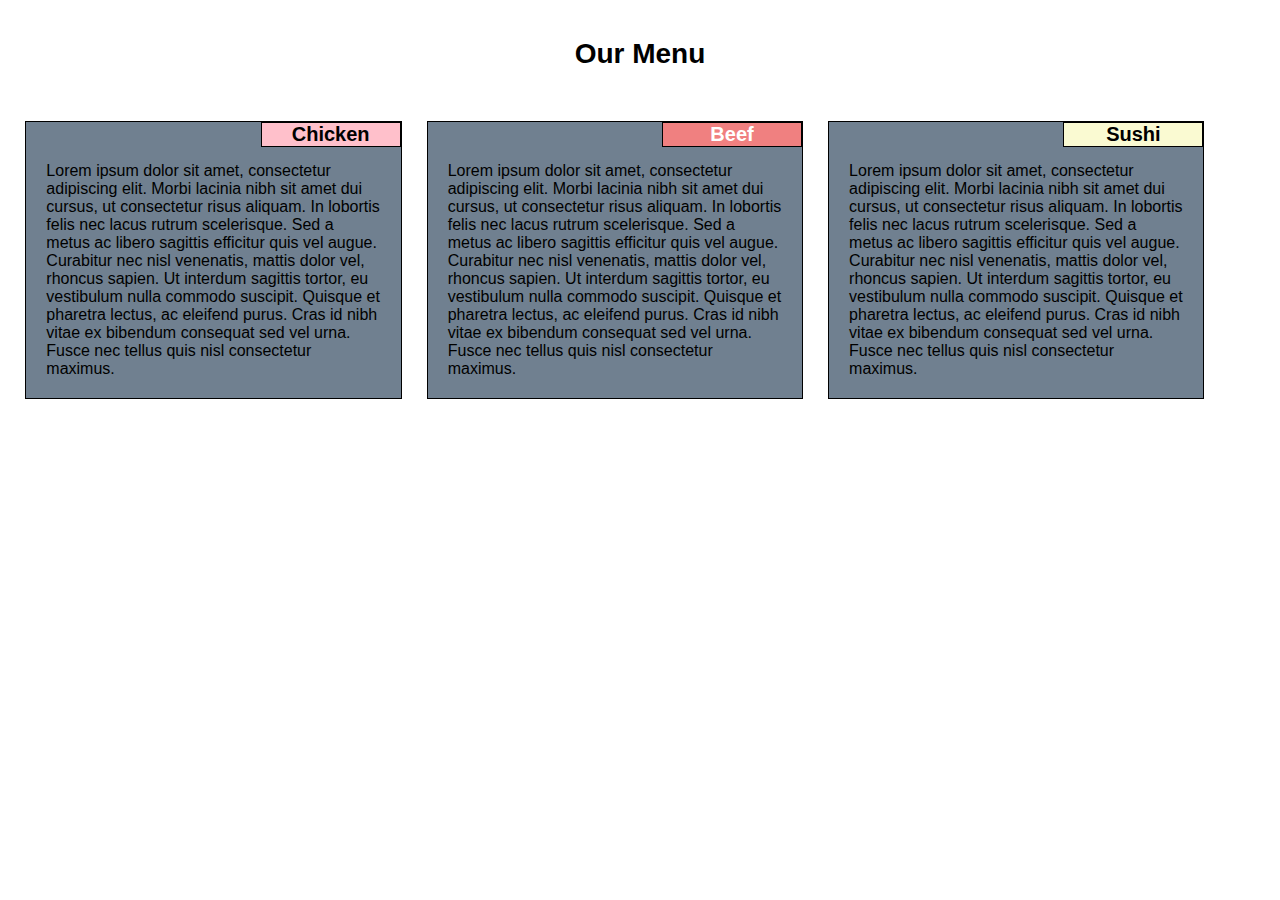
==== mod3_solution/index.html @ 76d86916 "mod3_solution added." ====
<!DOCTYPE html>

<head>
	<title>Week 2 Solution</title>
	<link rel="stylesheet" type="text/css" href="css/stylesheet.css">
	<meta name="viewport" content="width=device-width, initial-scale=1.0">
</head>
<body>

	<h1>Our Menu</h1>

	<div id=container >
		<div id=item1 class="menu_items">
			<p id=p1 class="title">Chicken</p>
			<p class="dummy_text">Lorem ipsum dolor sit amet, consectetur adipiscing elit. Morbi lacinia nibh sit amet dui cursus, ut consectetur risus aliquam. In lobortis felis nec lacus rutrum scelerisque. Sed a metus ac libero sagittis efficitur quis vel augue. Curabitur nec nisl venenatis, mattis dolor vel, rhoncus sapien. Ut interdum sagittis tortor, eu vestibulum nulla commodo suscipit. Quisque et pharetra lectus, ac eleifend purus. Cras id nibh vitae ex bibendum consequat sed vel urna. Fusce nec tellus quis nisl consectetur maximus.
			</p>
		</div>

		<div id=item2 class="menu_items">
			<p id=p2 class="title">Beef</p>
			<p class="dummy_text">Lorem ipsum dolor sit amet, consectetur adipiscing elit. Morbi lacinia nibh sit amet dui cursus, ut consectetur risus aliquam. In lobortis felis nec lacus rutrum scelerisque. Sed a metus ac libero sagittis efficitur quis vel augue. Curabitur nec nisl venenatis, mattis dolor vel, rhoncus sapien. Ut interdum sagittis tortor, eu vestibulum nulla commodo suscipit. Quisque et pharetra lectus, ac eleifend purus. Cras id nibh vitae ex bibendum consequat sed vel urna. Fusce nec tellus quis nisl consectetur maximus.
			</p>
		</div>

		<div id=item3 class="menu_items">
			<p id=p3 class="title">Sushi</p>
			<p class="dummy_text">Lorem ipsum dolor sit amet, consectetur adipiscing elit. Morbi lacinia nibh sit amet dui cursus, ut consectetur risus aliquam. In lobortis felis nec lacus rutrum scelerisque. Sed a metus ac libero sagittis efficitur quis vel augue. Curabitur nec nisl venenatis, mattis dolor vel, rhoncus sapien. Ut interdum sagittis tortor, eu vestibulum nulla commodo suscipit. Quisque et pharetra lectus, ac eleifend purus. Cras id nibh vitae ex bibendum consequat sed vel urna. Fusce nec tellus quis nisl consectetur maximus.
			</p>
		</div>

		<div style="clear: both;"></div>


	</div>
	

<script type="text/javascript" src="js/script.js"></script>
</body>
</html>
---- mod3_solution/css/stylesheet.css ----
*{
	box-sizing: border-box;
}

body{
	margin: 0;
	padding: 0;
}

html{
	 font-family: Comic Sans MS, cursive, sans-serif;

}

h1{
	margin: 1%;
	padding: 2%;
	text-align: center;
	font-size: 1.75em;
}

p{
	margin: 1%;


}

div{
	margin: 0px;
}


#container{
	width: 98%;
	margin: 1%;
}


div.menu_items{
	background-color: slategrey;
	width: 30%;
	margin: 1%;
	float: left;
	position: relative;
	border: solid black 1px;

}

.title{
	border: solid black 1px;
	text-align: center;

	position: absolute;
	right: 0px;
	top: 0px;
	margin: 0px;

	width: 140px;
	font-weight: 700;
	font-size: 1.25em;

}

.dummy_text{
	margin: 40px 20px 20px 20px;
	font-size: 1em;
}


#p1{
	background-color: pink;
}

#p2{
	background-color: lightcoral;
	color: white;
}

#p3{
	background-color: lightgoldenrodyellow;
}



@media (max-width: 767px){
	#item1, #item2, #item3{
		width: 98%;
	}


}

@media (min-width: 768px) and (max-width: 991px){
	#item1, #item2{
		width: 48%;


	}

	#item3{
		width: 98%;
	}

}


@media (min-width: 992px){
	.menu_items{
	width: 32%;

	
}

}
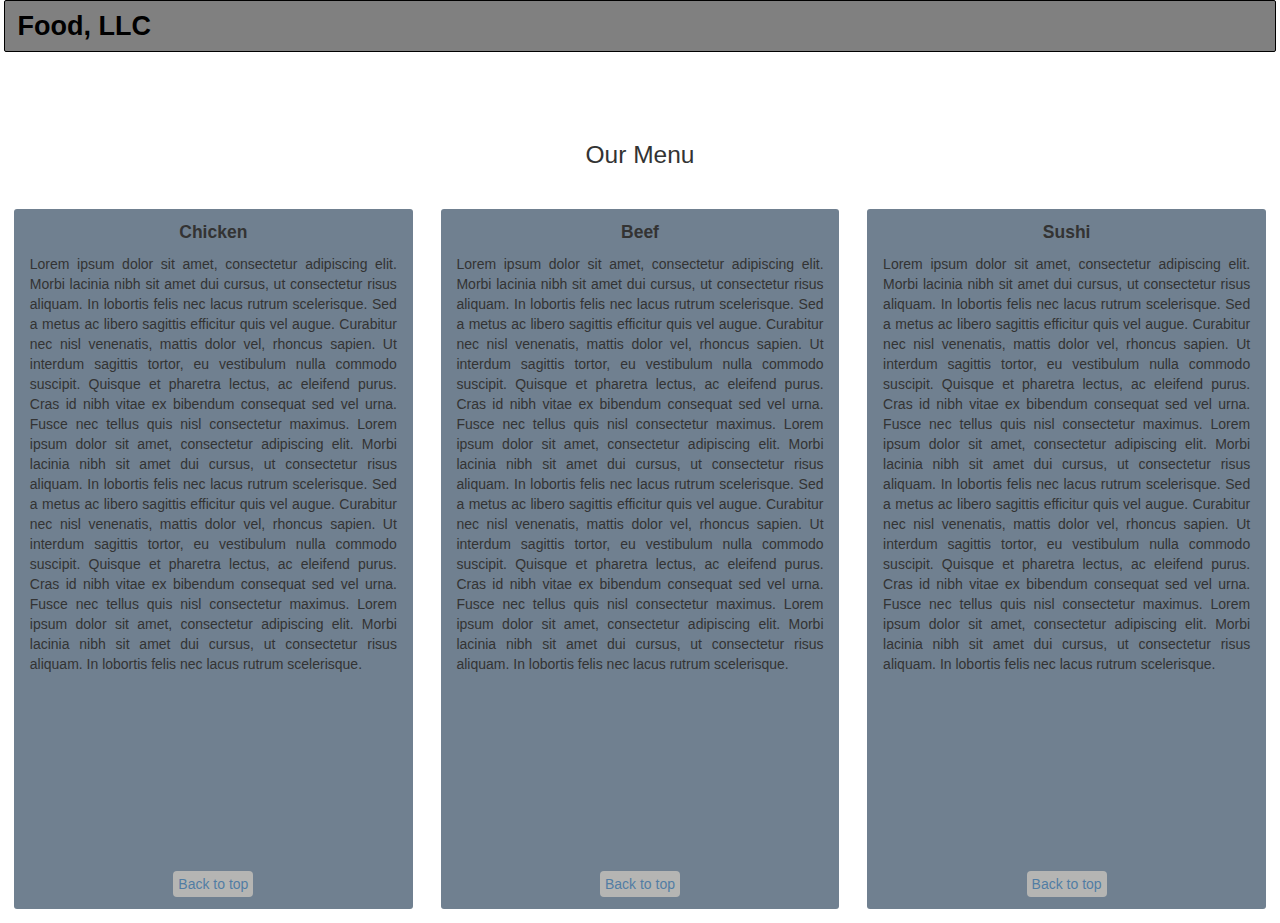
==== commit 96089618: "solution module 3 finished" ====
--- a/mod3_solution/index.html
+++ b/mod3_solution/index.html
@@ -1,39 +1,85 @@
 <!DOCTYPE html>
 
 <head>
-	<title>Week 2 Solution</title>
-	<link rel="stylesheet" type="text/css" href="css/stylesheet.css">
-	<meta name="viewport" content="width=device-width, initial-scale=1.0">
+    <title>Week 3 Solution</title>
+    <link rel="stylesheet" type="text/css" href="css/stylesheet.css">
+    <link rel="stylesheet" type="text/css" href="css/bootstrap.min.css">
+    <meta name="viewport" content="width=device-width, initial-scale=1.0">
 </head>
+
 <body>
+    <header>
+        <nav id="header-nav" class="navbar navbar-default">
+            <div class="container">
+                <div class="navbar-header">
+                    <div class="navbar-brand">
+                        <a href="#"><h1>Food, LLC</h1></a>
+                    </div>
+                    <button type="button" class="navbar-toggle collapsed" data-toggle="collapse" data-target="#collapsable-nav" aria-expanded="false">
+                        <span class="sr-only">Toggle navigation</span>
+                        <span class="icon-bar"></span>
+                        <span class="icon-bar"></span>
+                        <span class="icon-bar"></span>
+                    </button>
+                </div>
+                <!-- End navbar-header-->
+                <!-- .collapse .navbar-collapse -->
+            </div>
+            <!-- End nav container-->
+            <div id="collapsable-nav" class="collapse navbar-collapse ">
+                <ul id="nav-list" class="nav navbar-nav navbar-right visible-xs ">
+                    <li><a href="#item1" id="nav_item1" class="text-center">Chicken</a></li>
+                    <li class="divider"></li>
+                    <li><a href="#item2" id="nav_item2" class="text-center">Beef</a></li>
+                    <li class="divider"></li>
+                    <li><a href="#item3" id="nav_item2" class="text-center">Sushi</a></li>
+                </ul>
+                <!-- #nav-list -->
+            </div>
+        </nav>
+    </header>
+    <h2 id="main_title" class="text-center">Our Menu</h2>
+    <div class="container-fluid">
+        <div class="row">
+            <div class="col-md-4 col-sm-6 col-xs-12 col_container">
+                <div id="item1" class="menu_items">
+                <p><h3 id="item1_title" class="title text-center">Chicken</h3></p>
 
-	<h1>Our Menu</h1>
+                <p class="dummy_text">Lorem ipsum dolor sit amet, consectetur adipiscing elit. Morbi lacinia nibh sit amet dui cursus, ut consectetur risus aliquam. In lobortis felis nec lacus rutrum scelerisque. Sed a metus ac libero sagittis efficitur quis vel augue. Curabitur nec nisl venenatis, mattis dolor vel, rhoncus sapien. Ut interdum sagittis tortor, eu vestibulum nulla commodo suscipit. Quisque et pharetra lectus, ac eleifend purus. Cras id nibh vitae ex bibendum consequat sed vel urna. Fusce nec tellus quis nisl consectetur maximus. Lorem ipsum dolor sit amet, consectetur adipiscing elit. Morbi lacinia nibh sit amet dui cursus, ut consectetur risus aliquam. In lobortis felis nec lacus rutrum scelerisque. Sed a metus ac libero sagittis efficitur quis vel augue. Curabitur nec nisl venenatis, mattis dolor vel, rhoncus sapien. Ut interdum sagittis tortor, eu vestibulum nulla commodo suscipit. Quisque et pharetra lectus, ac eleifend purus. Cras id nibh vitae ex bibendum consequat sed vel urna. Fusce nec tellus quis nisl consectetur maximus. Lorem ipsum dolor sit amet, consectetur adipiscing elit. Morbi lacinia nibh sit amet dui cursus, ut consectetur risus aliquam. In lobortis felis nec lacus rutrum scelerisque.
+                </p>
+                <div class="back_top_link"><a id="top_link"href="#main_title">Back to top</a></div>
+                </div> <!-- END DIV ITEM1-->
+            </div> <!-- END OF CONTAINER ITEM1 -->
 
-	<div id=container >
-		<div id=item1 class="menu_items">
-			<p id=p1 class="title">Chicken</p>
-			<p class="dummy_text">Lorem ipsum dolor sit amet, consectetur adipiscing elit. Morbi lacinia nibh sit amet dui cursus, ut consectetur risus aliquam. In lobortis felis nec lacus rutrum scelerisque. Sed a metus ac libero sagittis efficitur quis vel augue. Curabitur nec nisl venenatis, mattis dolor vel, rhoncus sapien. Ut interdum sagittis tortor, eu vestibulum nulla commodo suscipit. Quisque et pharetra lectus, ac eleifend purus. Cras id nibh vitae ex bibendum consequat sed vel urna. Fusce nec tellus quis nisl consectetur maximus.
-			</p>
-		</div>
+            <div class="col-md-4 col-sm-6 col-xs-12 col_container">
+                <div id="item2" class="menu_items">
+                    
+                     <p><h3 id="item2_title" class="title text-center">Beef</h3></p>
+                    <p class="dummy_text">Lorem ipsum dolor sit amet, consectetur adipiscing elit. Morbi lacinia nibh sit amet dui cursus, ut consectetur risus aliquam. In lobortis felis nec lacus rutrum scelerisque. Sed a metus ac libero sagittis efficitur quis vel augue. Curabitur nec nisl venenatis, mattis dolor vel, rhoncus sapien. Ut interdum sagittis tortor, eu vestibulum nulla commodo suscipit. Quisque et pharetra lectus, ac eleifend purus. Cras id nibh vitae ex bibendum consequat sed vel urna. Fusce nec tellus quis nisl consectetur maximus. Lorem ipsum dolor sit amet, consectetur adipiscing elit. Morbi lacinia nibh sit amet dui cursus, ut consectetur risus aliquam. In lobortis felis nec lacus rutrum scelerisque. Sed a metus ac libero sagittis efficitur quis vel augue. Curabitur nec nisl venenatis, mattis dolor vel, rhoncus sapien. Ut interdum sagittis tortor, eu vestibulum nulla commodo suscipit. Quisque et pharetra lectus, ac eleifend purus. Cras id nibh vitae ex bibendum consequat sed vel urna. Fusce nec tellus quis nisl consectetur maximus. Lorem ipsum dolor sit amet, consectetur adipiscing elit. Morbi lacinia nibh sit amet dui cursus, ut consectetur risus aliquam. In lobortis felis nec lacus rutrum scelerisque.
+                    </p>
+                    <div class="back_top_link"><a id="top_link" href="#main_title">Back to top</a></div>
+                </div> <!-- END DIV ITEM2-->
+            </div> <!-- END OF CONTAINER ITEM2 -->
 
-		<div id=item2 class="menu_items">
-			<p id=p2 class="title">Beef</p>
-			<p class="dummy_text">Lorem ipsum dolor sit amet, consectetur adipiscing elit. Morbi lacinia nibh sit amet dui cursus, ut consectetur risus aliquam. In lobortis felis nec lacus rutrum scelerisque. Sed a metus ac libero sagittis efficitur quis vel augue. Curabitur nec nisl venenatis, mattis dolor vel, rhoncus sapien. Ut interdum sagittis tortor, eu vestibulum nulla commodo suscipit. Quisque et pharetra lectus, ac eleifend purus. Cras id nibh vitae ex bibendum consequat sed vel urna. Fusce nec tellus quis nisl consectetur maximus.
-			</p>
-		</div>
-
-		<div id=item3 class="menu_items">
-			<p id=p3 class="title">Sushi</p>
-			<p class="dummy_text">Lorem ipsum dolor sit amet, consectetur adipiscing elit. Morbi lacinia nibh sit amet dui cursus, ut consectetur risus aliquam. In lobortis felis nec lacus rutrum scelerisque. Sed a metus ac libero sagittis efficitur quis vel augue. Curabitur nec nisl venenatis, mattis dolor vel, rhoncus sapien. Ut interdum sagittis tortor, eu vestibulum nulla commodo suscipit. Quisque et pharetra lectus, ac eleifend purus. Cras id nibh vitae ex bibendum consequat sed vel urna. Fusce nec tellus quis nisl consectetur maximus.
-			</p>
-		</div>
-
-		<div style="clear: both;"></div>
+            <div class=" col-md-4 col-sm-12 col-xs-12 col_container">
+                <div id="item3" class="menu_items">
+                     
+                      <p><h3 id="item3_title" class="title text-center">Sushi</h3></p>
+                    <p class="dummy_text">Lorem ipsum dolor sit amet, consectetur adipiscing elit. Morbi lacinia nibh sit amet dui cursus, ut consectetur risus aliquam. In lobortis felis nec lacus rutrum scelerisque. Sed a metus ac libero sagittis efficitur quis vel augue. Curabitur nec nisl venenatis, mattis dolor vel, rhoncus sapien. Ut interdum sagittis tortor, eu vestibulum nulla commodo suscipit. Quisque et pharetra lectus, ac eleifend purus. Cras id nibh vitae ex bibendum consequat sed vel urna. Fusce nec tellus quis nisl consectetur maximus. Lorem ipsum dolor sit amet, consectetur adipiscing elit. Morbi lacinia nibh sit amet dui cursus, ut consectetur risus aliquam. In lobortis felis nec lacus rutrum scelerisque. Sed a metus ac libero sagittis efficitur quis vel augue. Curabitur nec nisl venenatis, mattis dolor vel, rhoncus sapien. Ut interdum sagittis tortor, eu vestibulum nulla commodo suscipit. Quisque et pharetra lectus, ac eleifend purus. Cras id nibh vitae ex bibendum consequat sed vel urna. Fusce nec tellus quis nisl consectetur maximus. Lorem ipsum dolor sit amet, consectetur adipiscing elit. Morbi lacinia nibh sit amet dui cursus, ut consectetur risus aliquam. In lobortis felis nec lacus rutrum scelerisque. 
+                    </p>
+                    <div class="back_top_link"><a id="top_link" href="#main_title">Back to top</a></div>
+                </div> <!-- END DIV ITEM3-->
+            </div> <!-- END OF CONTAINER ITEM3 -->
 
 
-	</div>
-	
+        </div><!-- END OF ROW DIV -->
 
-<script type="text/javascript" src="js/script.js"></script>
+        <div id="anchor-div"></div>
+    </div>
+    <!--END CONTAINER-->
+    <script type="text/javascript" src="js/jquery.min.js"></script>
+    <script type="text/javascript" src="js/bootstrap.min.js"></script>
+    <script type="text/javascript" src="js/script.js"></script>
 </body>
-</html>+
+</html>
--- a/mod3_solution/css/stylesheet.css
+++ b/mod3_solution/css/stylesheet.css
@@ -1,114 +1,170 @@
-*{
-	box-sizing: border-box;
+* {
+    box-sizing: border-box;
+    font-family: "Comic Sans MS", "Helvetica Neue" , sans-serif;
 }
 
-body{
-	margin: 0;
-	padding: 0;
+body {
+    margin: 0;
+    padding: 0;
 }
 
-html{
-	 font-family: Comic Sans MS, cursive, sans-serif;
+
+/** HEADER **/
+
+#header-nav {
+    background-color: gray;
+    border-radius: 2px;
+    border: 1px black solid;
+}
+
+.navbar-brand {
+    padding-top: 25px;
+}
+
+.navbar-brand h1 {
+    color: black;
+    font-size: 1.5em;
+    font-weight: bold;
+    margin-top: 0;
+    margin-bottom: 0;
+    line-height: .75;
+}
+
+.navbar-brand a:hover,
+.navbar-brand a:focus {
+    text-decoration: none;
 
 }
 
-h1{
-	margin: 1%;
-	padding: 2%;
-	text-align: center;
-	font-size: 1.75em;
+#nav-list {
+    margin-top: 10px;
 }
 
-p{
-	margin: 1%;
+#nav-list a {
+    color: black;
+    text-align: center;
+}
 
+#nav-list a:hover {
+    background: #c6c2c2;
 
 }
 
-div{
-	margin: 0px;
+#nav-list a span {
+    font-size: 1.8em;
+}
+
+.navbar-header button.navbar-toggle,
+.navbar-header .icon-bar {
+    border: 1px solid darkgray;
+}
+
+.navbar-header button.navbar-toggle {
+    clear: both;
+    margin-top: -43px;
+}
+
+.navbar {
+    margin: 0 0.3% 20px 0.3%;
+}
+
+ .divider {
+position: relative;
+border-bottom: 1px solid darkgray;
+margin-bottom: 1%;
+margin-top: 1%;
+}
+
+#collapsable-nav{
+	background-color: gainsboro;
+
+}
+
+/* END HEADER STYLE*/
+
+
+/* *CONTAINER  * */
+
+div.container {
+    width: 95%;
+    margin-left: 1%;
+    margin-right: 1%;
+    padding: 0%;
 }
 
 
-#container{
-	width: 98%;
-	margin: 1%;
+/* END CONTAINER * */
+
+
+/*  *MAIN CONTENT*  */
+
+#main_title {
+    margin-top: 5%;
+    margin-bottom: 10px;
+    padding: 2%;
+    font-size: 1.75em;
+    font-family: "Comic Sans MS", "Helvetica Neue" , sans-serif;
+}
 }
 
-
-div.menu_items{
-	background-color: slategrey;
-	width: 30%;
-	margin: 1%;
-	float: left;
-	position: relative;
-	border: solid black 1px;
-
-}
-
-.title{
-	border: solid black 1px;
-	text-align: center;
-
-	position: absolute;
-	right: 0px;
-	top: 0px;
-	margin: 0px;
-
-	width: 140px;
-	font-weight: 700;
-	font-size: 1.25em;
-
-}
-
-.dummy_text{
-	margin: 40px 20px 20px 20px;
-	font-size: 1em;
-}
-
-
-#p1{
-	background-color: pink;
-}
-
-#p2{
-	background-color: lightcoral;
-	color: white;
-}
-
-#p3{
-	background-color: lightgoldenrodyellow;
+#anchor-div {
+    clear: both;
 }
 
 
 
-@media (max-width: 767px){
-	#item1, #item2, #item3{
-		width: 98%;
-	}
 
-
+div.menu_items{
+    background-color: slategrey;
+    position: relative;
+    border-radius: 3px;
+    height: 700px;
+    overflow: hidden;
+    margin: 5px;
+    padding: 1%;
+    text-align: justify;
 }
 
-@media (min-width: 768px) and (max-width: 991px){
-	#item1, #item2{
-		width: 48%;
-
-
-	}
-
-	#item3{
-		width: 98%;
-	}
-
+.title {
+    text-align: center;
+    position: relative;
+    margin: 2%;
+    font-weight: 700;
+    font-size: 1.25em;
 }
 
-
-@media (min-width: 992px){
-	.menu_items{
-	width: 32%;
-
-	
+.dummy_text {
+    margin: 3%;
+    font-size: 1em;
 }
 
-}+div.col_container{
+    padding-right: 9px;
+    padding-left: 9px;
+    padding-bottom: 9px;
+}
+
+.back_top_link{
+    margin: auto;
+    width: 50%;
+    padding: 10px;
+    text-align: center;
+    position: absolute;
+    bottom: 5px;
+    left: 5px;
+    right: 5px;
+}
+
+#top_link{
+    text-decoration: none;
+    background-color: antiquewhite;
+    opacity: 0.5;
+    padding: 5px;
+    cursor: pointer;
+    border-radius: 4px;
+}
+
+a#top_link:hover{
+   text-decoration: underline;
+}
+
